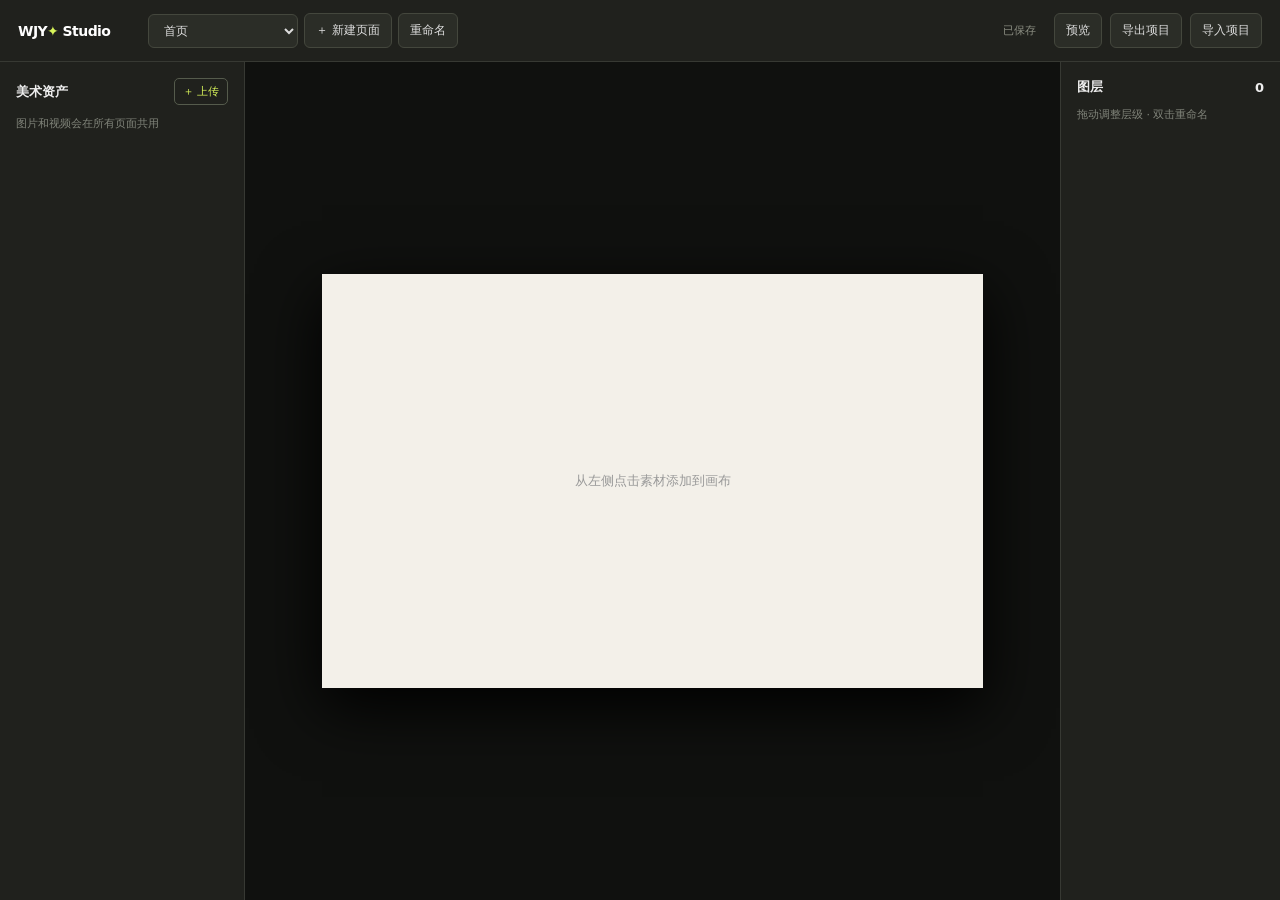
==== editor.html @ 673bba04 "Add multi-page visual layout editor" ====
<!doctype html><html lang="zh-CN"><head><meta charset="UTF-8"><meta name="viewport" content="width=device-width,initial-scale=1"><title>Studio · 网页排版编辑器</title><link rel="stylesheet" href="css/editor.css"></head><body><header class="bar"><a class="brand" href="index.html">WJY<span>✦</span> Studio</a><div class="project"><select id="pageSelect" aria-label="切换页面"></select><button id="newPage">＋ 新建页面</button><button id="renamePage">重命名</button></div><div class="actions"><span id="saveState">已保存</span><button id="preview">预览</button><button id="export">导出项目</button><label class="import">导入项目<input id="importFile" type="file" accept="application/json"></label></div></header><main><aside class="assets"><div class="panel-title">美术资产 <button id="uploadBtn">＋ 上传</button><input id="assetInput" type="file" accept="image/*,video/*" multiple hidden></div><p class="hint">图片和视频会在所有页面共用</p><div id="assetList" class="asset-list"></div></aside><section class="stage-wrap"><div id="stage" class="stage"><div class="empty">从左侧点击素材添加到画布</div></div></section><aside class="layers"><div class="panel-title">图层 <span id="layerCount">0</span></div><p class="hint">拖动调整层级 · 双击重命名</p><div id="layerList" class="layer-list"></div></aside></main><div id="previewModal" class="modal"><div class="preview-head"><b>预览</b><button id="closePreview">×</button></div><div id="previewStage" class="preview-stage"></div></div><div id="toast" class="toast"></div><script src="js/editor.js"></script></body></html>
---- css/editor.css ----
*{box-sizing:border-box}body{margin:0;background:#171815;color:#eee;font:14px Inter,system-ui,sans-serif;overflow:hidden}.bar{height:62px;border-bottom:1px solid #373933;display:flex;align-items:center;padding:0 18px;gap:18px;background:#20211d}.brand{color:#fff;text-decoration:none;font-weight:700;letter-spacing:-.04em}.brand span{color:#d8f45a}.project{display:flex;gap:6px;align-items:center;margin-left:20px}.project select,.project button,.actions button,.import{background:#2b2d27;border:1px solid #44473d;color:#ddd;border-radius:6px;padding:8px 11px;font-size:12px;cursor:pointer}.project select{min-width:150px}.project button:hover,.actions button:hover,.import:hover{border-color:#d8f45a;color:#d8f45a}.actions{display:flex;align-items:center;gap:8px;margin-left:auto}.actions span{font-size:11px;color:#8d9084;margin-right:10px}.import input{display:none}main{height:calc(100vh - 62px);display:grid;grid-template-columns:245px 1fr 220px}.assets,.layers{background:#20211d;padding:16px;overflow:auto}.assets{border-right:1px solid #373933}.layers{border-left:1px solid #373933}.panel-title{font-size:13px;font-weight:700;display:flex;justify-content:space-between;align-items:center}.panel-title button{background:none;border:1px solid #555b4c;color:#d8f45a;border-radius:5px;padding:5px 8px;font-size:11px;cursor:pointer}.hint{font-size:11px;line-height:1.5;color:#80847a}.asset-list{display:grid;grid-template-columns:1fr 1fr;gap:8px;margin-top:15px}.asset{background:#292b25;border:1px solid #393d33;border-radius:5px;overflow:hidden;cursor:pointer;position:relative}.asset:hover{border-color:#d8f45a}.asset-thumb{height:80px;width:100%;object-fit:cover;display:block;background:#10110f}.asset-name{font-size:10px;padding:6px;white-space:nowrap;overflow:hidden;text-overflow:ellipsis}.asset-type{position:absolute;top:4px;right:4px;background:#111b;color:#d8f45a;font-size:9px;padding:2px 4px;border-radius:3px}.stage-wrap{background:#10110f;display:flex;align-items:center;justify-content:center;overflow:auto;padding:40px}.stage{width:min(900px,90%);aspect-ratio:16/10;background:#f3f0e9;position:relative;overflow:hidden;box-shadow:0 20px 60px #000;transform-origin:center}.empty{position:absolute;inset:0;display:grid;place-items:center;color:#999;font-size:13px;pointer-events:none}.element{position:absolute;min-width:35px;min-height:25px;cursor:move;transform-origin:center;user-select:none}.element.selected{outline:2px solid #8b9c40;outline-offset:2px}.element.locked{cursor:not-allowed;opacity:.7}.element img,.element video{width:100%;height:100%;object-fit:contain;display:block;pointer-events:none}.handle{position:absolute;width:10px;height:10px;border:2px solid #fff;background:#8b9c40;right:-6px;bottom:-6px;border-radius:50%;cursor:nwse-resize}.layer-list{margin-top:15px;display:flex;flex-direction:column;gap:5px}.layer{background:#2a2c27;padding:9px;border-radius:5px;display:flex;align-items:center;gap:7px;font-size:11px;cursor:grab;border:1px solid transparent}.layer.active{border-color:#9aaa47}.layer .icon{font-size:13px;width:16px}.layer .name{flex:1;white-space:nowrap;overflow:hidden;text-overflow:ellipsis}.layer button{border:0;background:none;color:#aeb2a5;cursor:pointer;padding:2px}.layer button:hover{color:#fff}.modal{display:none;position:fixed;inset:0;background:#000d;z-index:10;padding:6vh 8vw}.modal.open{display:block}.preview-head{display:flex;justify-content:space-between;color:#fff;margin-bottom:15px}.preview-head button{background:none;border:0;color:#fff;font-size:25px}.preview-stage{height:calc(100vh - 130px);display:grid;place-items:center}.preview-stage .stage{width:min(100%,1000px)}.toast{position:fixed;bottom:25px;left:50%;transform:translateX(-50%);background:#d8f45a;color:#151613;padding:9px 15px;border-radius:30px;font-size:12px;display:none}.toast.show{display:block}@media(max-width:800px){.bar{gap:8px;padding:0 10px}.brand{font-size:12px}.project{margin:0}.project button{display:none}.actions span{display:none}main{grid-template-columns:170px 1fr}.layers{display:none}.assets{padding:10px}.stage-wrap{padding:18px}.asset-thumb{height:60px}}
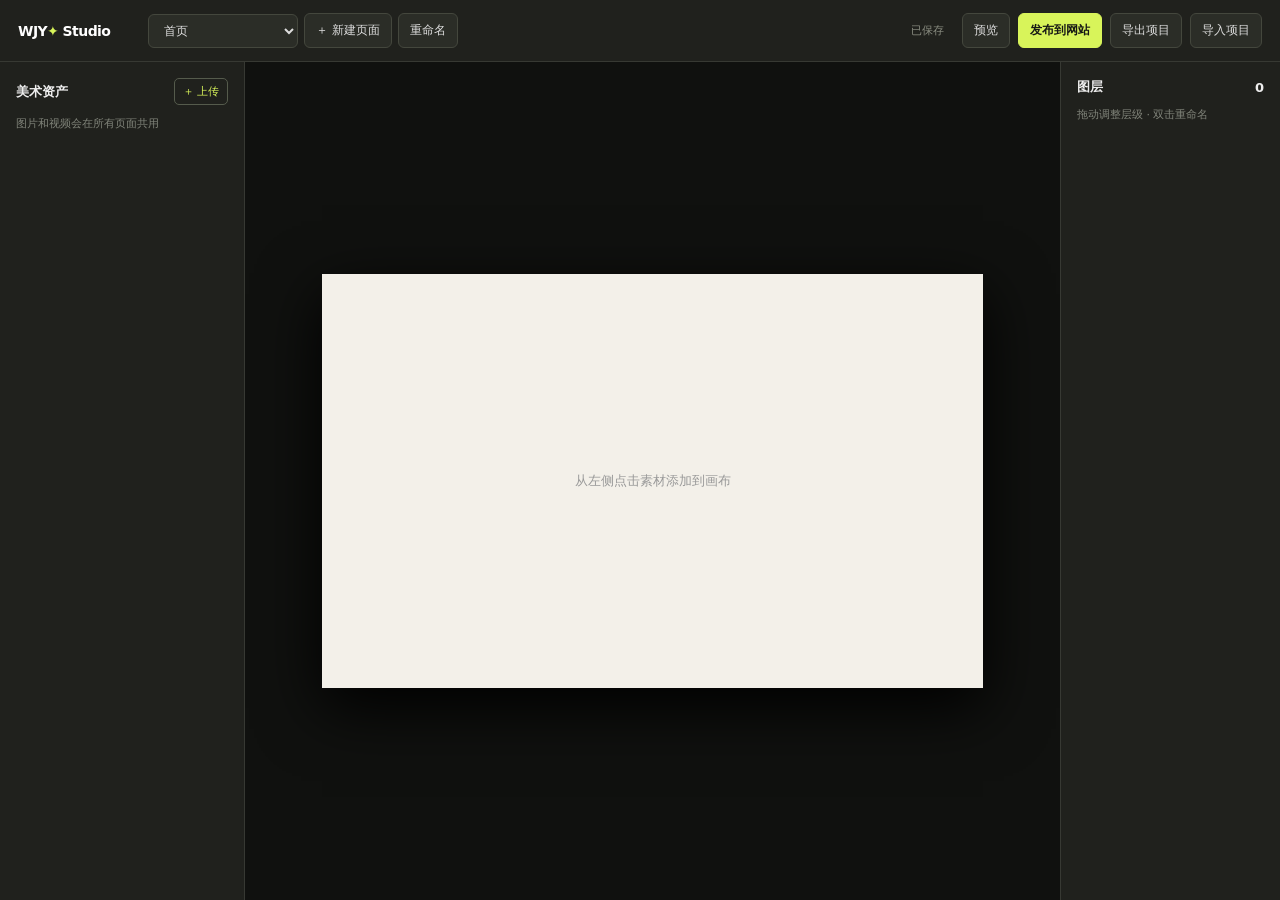
==== commit f6c246fe: "Connect editor publishing with website pages" ====
--- a/editor.html
+++ b/editor.html
@@ -1 +1 @@
-<!doctype html><html lang="zh-CN"><head><meta charset="UTF-8"><meta name="viewport" content="width=device-width,initial-scale=1"><title>Studio · 网页排版编辑器</title><link rel="stylesheet" href="css/editor.css"></head><body><header class="bar"><a class="brand" href="index.html">WJY<span>✦</span> Studio</a><div class="project"><select id="pageSelect" aria-label="切换页面"></select><button id="newPage">＋ 新建页面</button><button id="renamePage">重命名</button></div><div class="actions"><span id="saveState">已保存</span><button id="preview">预览</button><button id="export">导出项目</button><label class="import">导入项目<input id="importFile" type="file" accept="application/json"></label></div></header><main><aside class="assets"><div class="panel-title">美术资产 <button id="uploadBtn">＋ 上传</button><input id="assetInput" type="file" accept="image/*,video/*" multiple hidden></div><p class="hint">图片和视频会在所有页面共用</p><div id="assetList" class="asset-list"></div></aside><section class="stage-wrap"><div id="stage" class="stage"><div class="empty">从左侧点击素材添加到画布</div></div></section><aside class="layers"><div class="panel-title">图层 <span id="layerCount">0</span></div><p class="hint">拖动调整层级 · 双击重命名</p><div id="layerList" class="layer-list"></div></aside></main><div id="previewModal" class="modal"><div class="preview-head"><b>预览</b><button id="closePreview">×</button></div><div id="previewStage" class="preview-stage"></div></div><div id="toast" class="toast"></div><script src="js/editor.js"></script></body></html>
+<!doctype html><html lang="zh-CN"><head><meta charset="UTF-8"><meta name="viewport" content="width=device-width,initial-scale=1"><title>Studio · 网页排版编辑器</title><link rel="stylesheet" href="css/editor.css"></head><body><header class="bar"><a class="brand" href="index.html">WJY<span>✦</span> Studio</a><div class="project"><select id="pageSelect" aria-label="切换页面"></select><button id="newPage">＋ 新建页面</button><button id="renamePage">重命名</button></div><div class="actions"><span id="saveState">已保存</span><button id="preview">预览</button><button id="publish" class="publish">发布到网站</button><button id="export">导出项目</button><label class="import">导入项目<input id="importFile" type="file" accept="application/json"></label></div></header><main><aside class="assets"><div class="panel-title">美术资产 <button id="uploadBtn">＋ 上传</button><input id="assetInput" type="file" accept="image/*,video/*" multiple hidden></div><p class="hint">图片和视频会在所有页面共用</p><div id="assetList" class="asset-list"></div></aside><section class="stage-wrap"><div id="stage" class="stage"><div class="empty">从左侧点击素材添加到画布</div></div></section><aside class="layers"><div class="panel-title">图层 <span id="layerCount">0</span></div><p class="hint">拖动调整层级 · 双击重命名</p><div id="layerList" class="layer-list"></div></aside></main><div id="previewModal" class="modal"><div class="preview-head"><b>预览</b><button id="closePreview">×</button></div><div id="previewStage" class="preview-stage"></div></div><div id="toast" class="toast"></div><script src="js/editor.js"></script></body></html>
--- a/css/editor.css
+++ b/css/editor.css
@@ -1 +1,2 @@
 *{box-sizing:border-box}body{margin:0;background:#171815;color:#eee;font:14px Inter,system-ui,sans-serif;overflow:hidden}.bar{height:62px;border-bottom:1px solid #373933;display:flex;align-items:center;padding:0 18px;gap:18px;background:#20211d}.brand{color:#fff;text-decoration:none;font-weight:700;letter-spacing:-.04em}.brand span{color:#d8f45a}.project{display:flex;gap:6px;align-items:center;margin-left:20px}.project select,.project button,.actions button,.import{background:#2b2d27;border:1px solid #44473d;color:#ddd;border-radius:6px;padding:8px 11px;font-size:12px;cursor:pointer}.project select{min-width:150px}.project button:hover,.actions button:hover,.import:hover{border-color:#d8f45a;color:#d8f45a}.actions{display:flex;align-items:center;gap:8px;margin-left:auto}.actions span{font-size:11px;color:#8d9084;margin-right:10px}.import input{display:none}main{height:calc(100vh - 62px);display:grid;grid-template-columns:245px 1fr 220px}.assets,.layers{background:#20211d;padding:16px;overflow:auto}.assets{border-right:1px solid #373933}.layers{border-left:1px solid #373933}.panel-title{font-size:13px;font-weight:700;display:flex;justify-content:space-between;align-items:center}.panel-title button{background:none;border:1px solid #555b4c;color:#d8f45a;border-radius:5px;padding:5px 8px;font-size:11px;cursor:pointer}.hint{font-size:11px;line-height:1.5;color:#80847a}.asset-list{display:grid;grid-template-columns:1fr 1fr;gap:8px;margin-top:15px}.asset{background:#292b25;border:1px solid #393d33;border-radius:5px;overflow:hidden;cursor:pointer;position:relative}.asset:hover{border-color:#d8f45a}.asset-thumb{height:80px;width:100%;object-fit:cover;display:block;background:#10110f}.asset-name{font-size:10px;padding:6px;white-space:nowrap;overflow:hidden;text-overflow:ellipsis}.asset-type{position:absolute;top:4px;right:4px;background:#111b;color:#d8f45a;font-size:9px;padding:2px 4px;border-radius:3px}.stage-wrap{background:#10110f;display:flex;align-items:center;justify-content:center;overflow:auto;padding:40px}.stage{width:min(900px,90%);aspect-ratio:16/10;background:#f3f0e9;position:relative;overflow:hidden;box-shadow:0 20px 60px #000;transform-origin:center}.empty{position:absolute;inset:0;display:grid;place-items:center;color:#999;font-size:13px;pointer-events:none}.element{position:absolute;min-width:35px;min-height:25px;cursor:move;transform-origin:center;user-select:none}.element.selected{outline:2px solid #8b9c40;outline-offset:2px}.element.locked{cursor:not-allowed;opacity:.7}.element img,.element video{width:100%;height:100%;object-fit:contain;display:block;pointer-events:none}.handle{position:absolute;width:10px;height:10px;border:2px solid #fff;background:#8b9c40;right:-6px;bottom:-6px;border-radius:50%;cursor:nwse-resize}.layer-list{margin-top:15px;display:flex;flex-direction:column;gap:5px}.layer{background:#2a2c27;padding:9px;border-radius:5px;display:flex;align-items:center;gap:7px;font-size:11px;cursor:grab;border:1px solid transparent}.layer.active{border-color:#9aaa47}.layer .icon{font-size:13px;width:16px}.layer .name{flex:1;white-space:nowrap;overflow:hidden;text-overflow:ellipsis}.layer button{border:0;background:none;color:#aeb2a5;cursor:pointer;padding:2px}.layer button:hover{color:#fff}.modal{display:none;position:fixed;inset:0;background:#000d;z-index:10;padding:6vh 8vw}.modal.open{display:block}.preview-head{display:flex;justify-content:space-between;color:#fff;margin-bottom:15px}.preview-head button{background:none;border:0;color:#fff;font-size:25px}.preview-stage{height:calc(100vh - 130px);display:grid;place-items:center}.preview-stage .stage{width:min(100%,1000px)}.toast{position:fixed;bottom:25px;left:50%;transform:translateX(-50%);background:#d8f45a;color:#151613;padding:9px 15px;border-radius:30px;font-size:12px;display:none}.toast.show{display:block}@media(max-width:800px){.bar{gap:8px;padding:0 10px}.brand{font-size:12px}.project{margin:0}.project button{display:none}.actions span{display:none}main{grid-template-columns:170px 1fr}.layers{display:none}.assets{padding:10px}.stage-wrap{padding:18px}.asset-thumb{height:60px}}
+.publish{background:#d8f45a!important;color:#171815!important;border-color:#d8f45a!important;font-weight:700}
